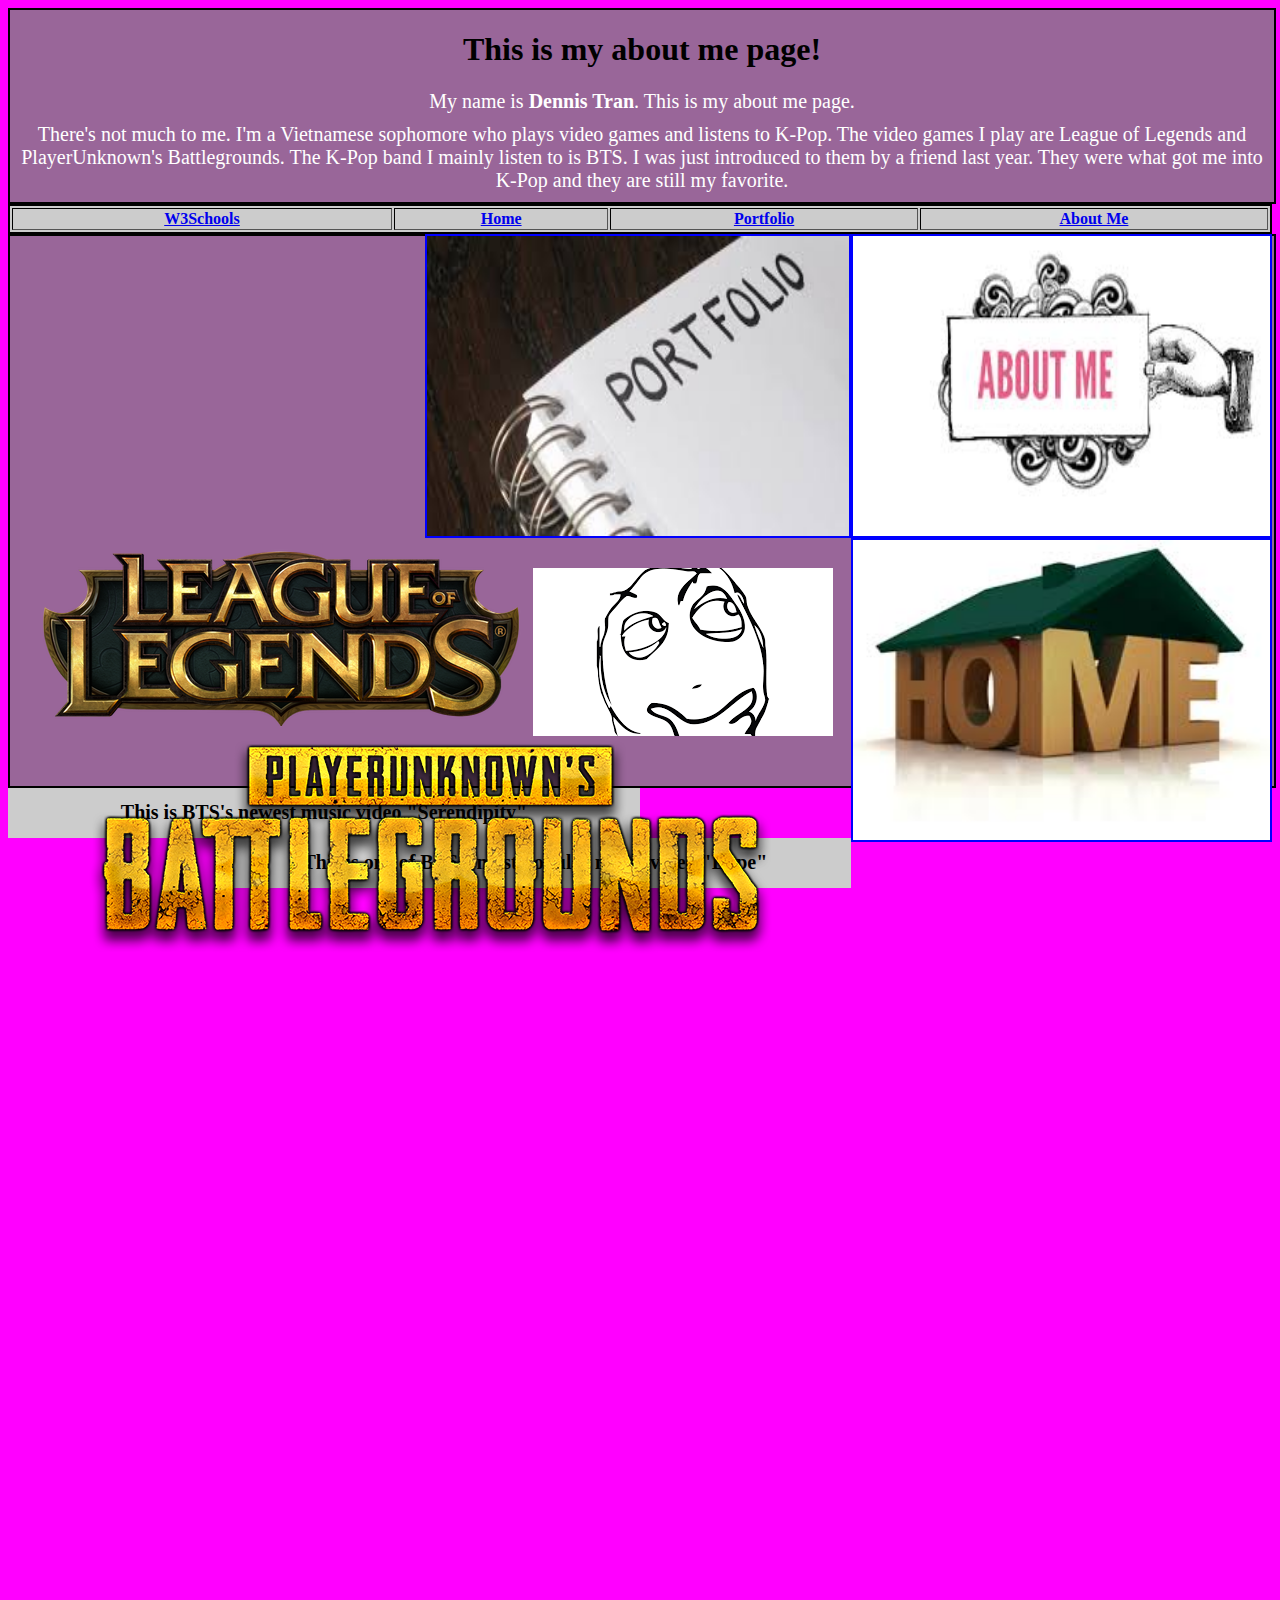
==== my_website/aboutme.html @ e10b5f15 "ok" ====
<!doctype html>
	<html lang="en">
	  <head>
	    <meta charset="utf-8">
	    <title>About me</title>
	  </head>
	  
	  
	  
	  
	  
	   <link rel="stylesheet" type="text/css" href="index.css">
	  
	  
	  
	  
	  
	  <body class="bbb">
      <div class="jjj">
        <h1 class="aaa">This is my about me page!</h1>
        <p class="kkk">My name is <strong>Dennis Tran</strong>. This is my about me page.</p>
        <p class="kkk">There's not much to me. I'm a Vietnamese sophomore who plays video games and listens to K-Pop. The video games I play are League of Legends and PlayerUnknown's Battlegrounds. 
                       The K-Pop band I mainly listen to is BTS. I was just introduced to them by a friend last year. They were what got me into K-Pop and they are still my 
                       favorite.</p>
  
      </div>
    
     
    <table class="hhh" border="1">
      <tr>
        <th><a href="https://w3schools.com" target="_blank">W3Schools</a></th>
        <th><a href="index.html">Home</a></th>
        <th><a href="portfolio.html">Portfolio</a></th>
        <th><a href="aboutme.html">About Me</a></th>
      </tr>
    </table>
    
    <div class="eee">
      <a href="aboutme.html"><img src="images/download.jpg" style="width:100%; height:100%;"></a></a>
    </div>
    
    <div class="ddd">
      <a href="portfolio.html"><img src="images/portfolio.jpg"style="width:100%; height:100%;" ></a></a>
    </div>
    
    <div class="ccc">
      <a href="index.html"><img src="images/home.jpg" style="width:100%; height:100%;" ></a></a>
    </div>
  
  
        <div class="lll">
    <img src="images/League_of_Legends_logo.png" style="width:33% height:600px">
    <img src="images/assd.png" style="width:34% height:600">
    <img src="images/logo1.png" style="width:33% height:600px">
        </div>
    
    
    <div class="fff"><h1 class="ggg">This is BTS's newest music video "Serendipity"</h1></div>
    <div class="iii"><h1 class="ggg">This is one of BTS's most popular music video "Dope"</h1></div>  
      <iframe width="50%" height="600" src="https://www.youtube.com/embed/BEMaH9Sm3lQ?rel=0&amp;showinfo=1" frameborder="0" allowfullscreen></iframe>
      <iframe width="49.74%" height="600" src="https://www.youtube.com/embed/BVwAVbKYYeM?rel=0" frameborder="0" allowfullscreen></iframe>
      
	  </body>
	  <div>

	  </div>
	</html>
---- my_website/index.css ----
.a{
    text-align:center;
    color:white;
    }
    .b{
    text-align:center;
    width:100%;
    height:250px;
    border:2px solid red;
    background:#ffffff;
    }
    .c{
    background:#003499;
    }
    .d{
      float:left;
      width:33%;
      height:300px;
      border:2px solid blue;
    }
    .e{
      float:left;
      width:33%;
      height:300px;
      border:2px solid blue;
    }
    .f{
      float:left;
      width:33%;
      height:300px;
      border:2px solid blue;
    }
    .y{
      border:2px solid black;
      text-align:center;    
    }
    .z{
      border:2px solid black;
      width:100%;
      height:25px;
    }
    .xyz{
      text-align:center;
      float:center;
    }
	.aa{
	    float:left;
	    width:12%;
	    height:900px;
	    background:#003366;
	    border:2px double white;
	}
	.bb{
	   background:#003366;
	}
    .cc{
	  text-align:center;
	  border:1px double #003366;
	  background:#996699;
	}
	.dd{
	 background:#00ff99;
	 text-align:center;
	}
	.ee{
	  background:cyan;
	    border:2px solid black;
      width:87.81%;
      height:25px;
	}
	.ff{
      float:right;
      width:29%;
      height:250px;
      border:2px solid blue;
    }
    .gg{
      float:right;
      width:29.1%;
      height:250px;
      border:2px solid blue;
    }
    .hh{
      float:right;
      width:29.05403%;
      height:250px;
      border:2px solid blue;   
    }
    .ii{
      height:50px;
      width:99%;
      font-size:25px;
      background:#CCFF33;
      border:1px solid #996699;
    }
    .jj{
      border:2px solid white;
      width:87%;
      height:25px;
    }
	.aaa{
	    text-align:center;
	}
	.bbb{
	 background:magenta;
	}
    .ccc{
      float:right;
      width:33%;
      height:300px;
      border:2px solid blue;
      
    }
    .ddd{
      float:right;
      width:33.36%;
      height:300px;
      border:2px solid blue;
    }
    .eee{
      float:right;
      width:33%;
      height:300px;
      border:2px solid blue;   
    }
    .fff{
      float:left;
      width:50%;
      height:50px;
      background:#cccccc;
    }
    .ggg{
      font-size:20px;
      text-align:center;
    }
    .hhh{
	  background:#cccccc;
	    border:2px solid black;
      width:100%;
      height:25px;
      color:white;
	}
	.iii{
	  background:#cccccc;
	  width:50%;
	  height:50px;
	  float:right;
	}
	.jjj{
	  border:2px solid black;
	  width:100%;
	  background:#996699;
	  text-align:center;
	}
	.kkk{
	  font-size: 20px;
	  margin:10px;
	  color:white;
	}
	.lll{
	  border:2px solid black;
	  width:100%;
	  height:550px;
	  background:#996699;
	  text-align:center;
	}
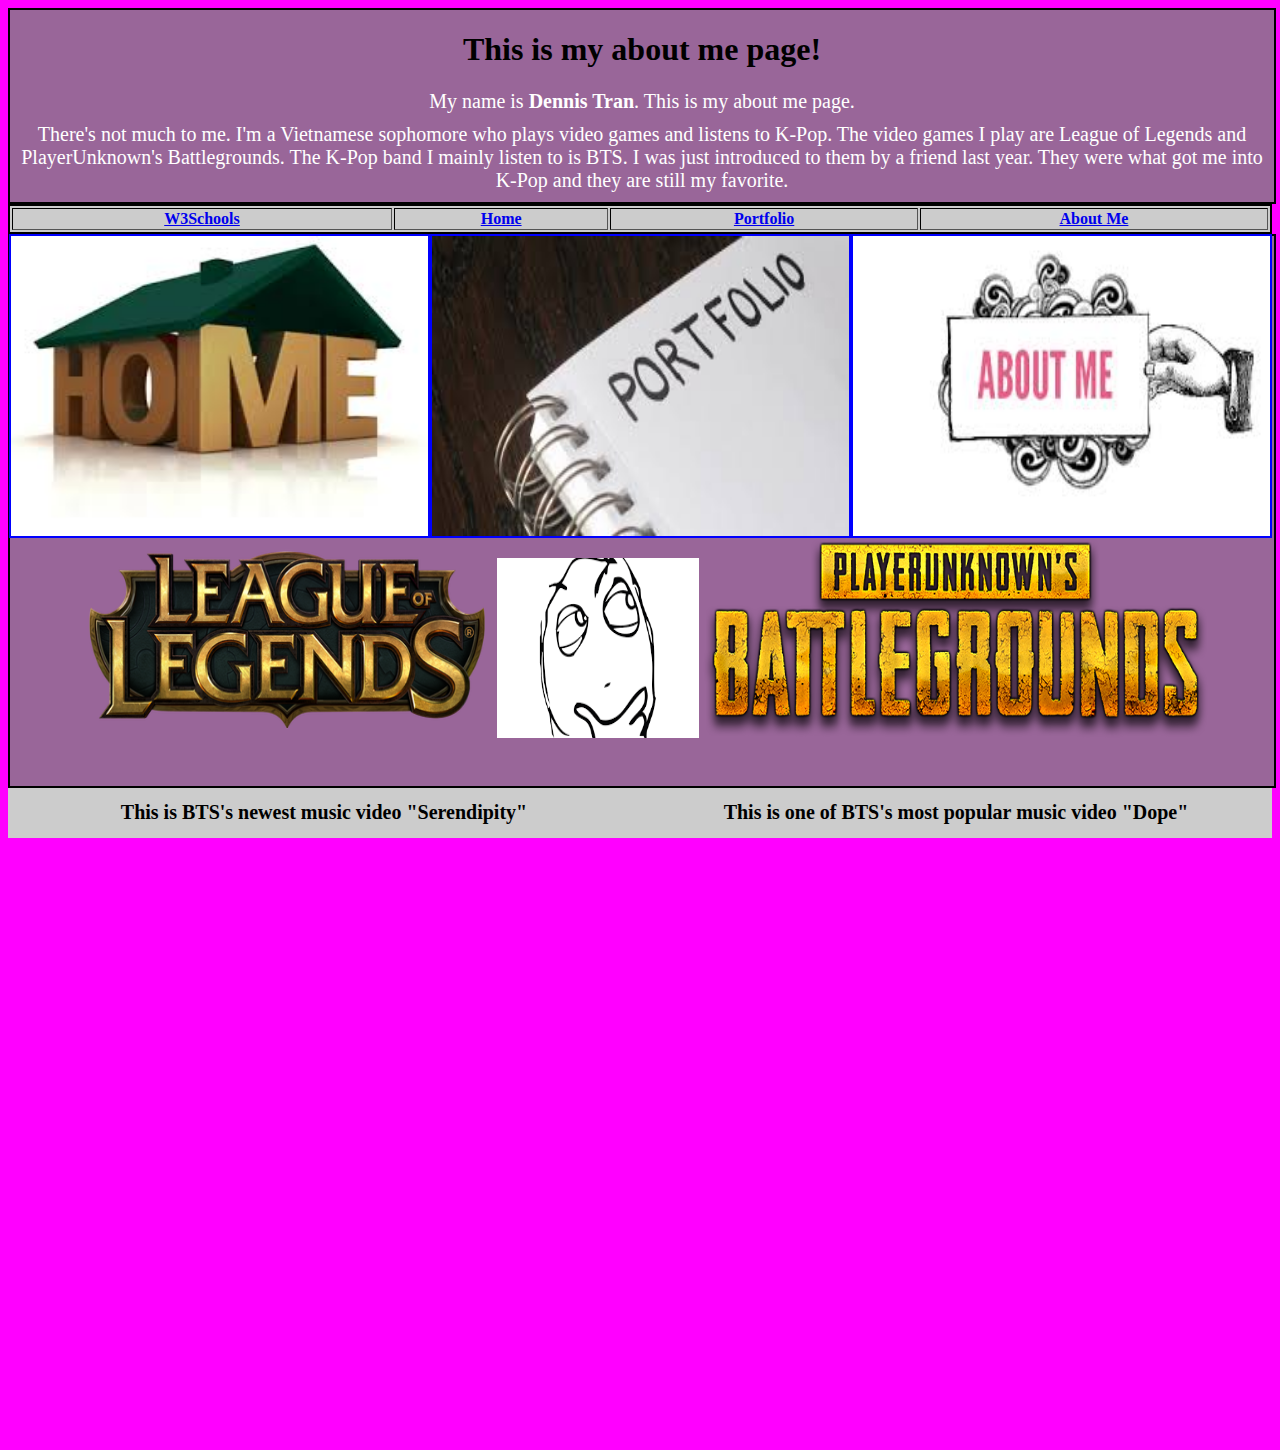
==== commit eed7a8c1: "ok" ====
--- a/my_website/aboutme.html
+++ b/my_website/aboutme.html
@@ -49,16 +49,16 @@
   
   
         <div class="lll">
-    <img src="images/League_of_Legends_logo.png" style="width:33% height:600px">
-    <img src="images/assd.png" style="width:34% height:600">
-    <img src="images/logo1.png" style="width:33% height:600px">
+    <img src="images/League_of_Legends_logo.png" style="width:33%;height:200px;">
+    <img src="images/assd.png" style="width:16%;height:180px;">
+    <img src="images/logo1.png" style="width:40%;height:200px;">
         </div>
     
     
     <div class="fff"><h1 class="ggg">This is BTS's newest music video "Serendipity"</h1></div>
     <div class="iii"><h1 class="ggg">This is one of BTS's most popular music video "Dope"</h1></div>  
       <iframe width="50%" height="600" src="https://www.youtube.com/embed/BEMaH9Sm3lQ?rel=0&amp;showinfo=1" frameborder="0" allowfullscreen></iframe>
-      <iframe width="49.74%" height="600" src="https://www.youtube.com/embed/BVwAVbKYYeM?rel=0" frameborder="0" allowfullscreen></iframe>
+      <iframe width="49%" height="600" src="https://www.youtube.com/embed/BVwAVbKYYeM?rel=0" frameborder="0" allowfullscreen></iframe>
       
 	  </body>
 	  <div>
--- a/my_website/index.css
+++ b/my_website/index.css
@@ -32,7 +32,9 @@
     }
     .y{
       border:2px solid black;
-      text-align:center;    
+      text-align:center; 
+      width:100%;
+      height:800px;
     }
     .z{
       border:2px solid black;
@@ -52,6 +54,7 @@
 	}
 	.bb{
 	   background:#003366;
+
 	}
     .cc{
 	  text-align:center;
@@ -65,7 +68,7 @@
 	.ee{
 	  background:cyan;
 	    border:2px solid black;
-      width:87.81%;
+      width:87.7%;
       height:25px;
 	}
 	.ff{
@@ -76,13 +79,13 @@
     }
     .gg{
       float:right;
-      width:29.1%;
+      width:28.8%;
       height:250px;
       border:2px solid blue;
     }
     .hh{
       float:right;
-      width:29.05403%;
+      width:29%;
       height:250px;
       border:2px solid blue;   
     }
@@ -113,7 +116,7 @@
     }
     .ddd{
       float:right;
-      width:33.36%;
+      width:33%;
       height:300px;
       border:2px solid blue;
     }
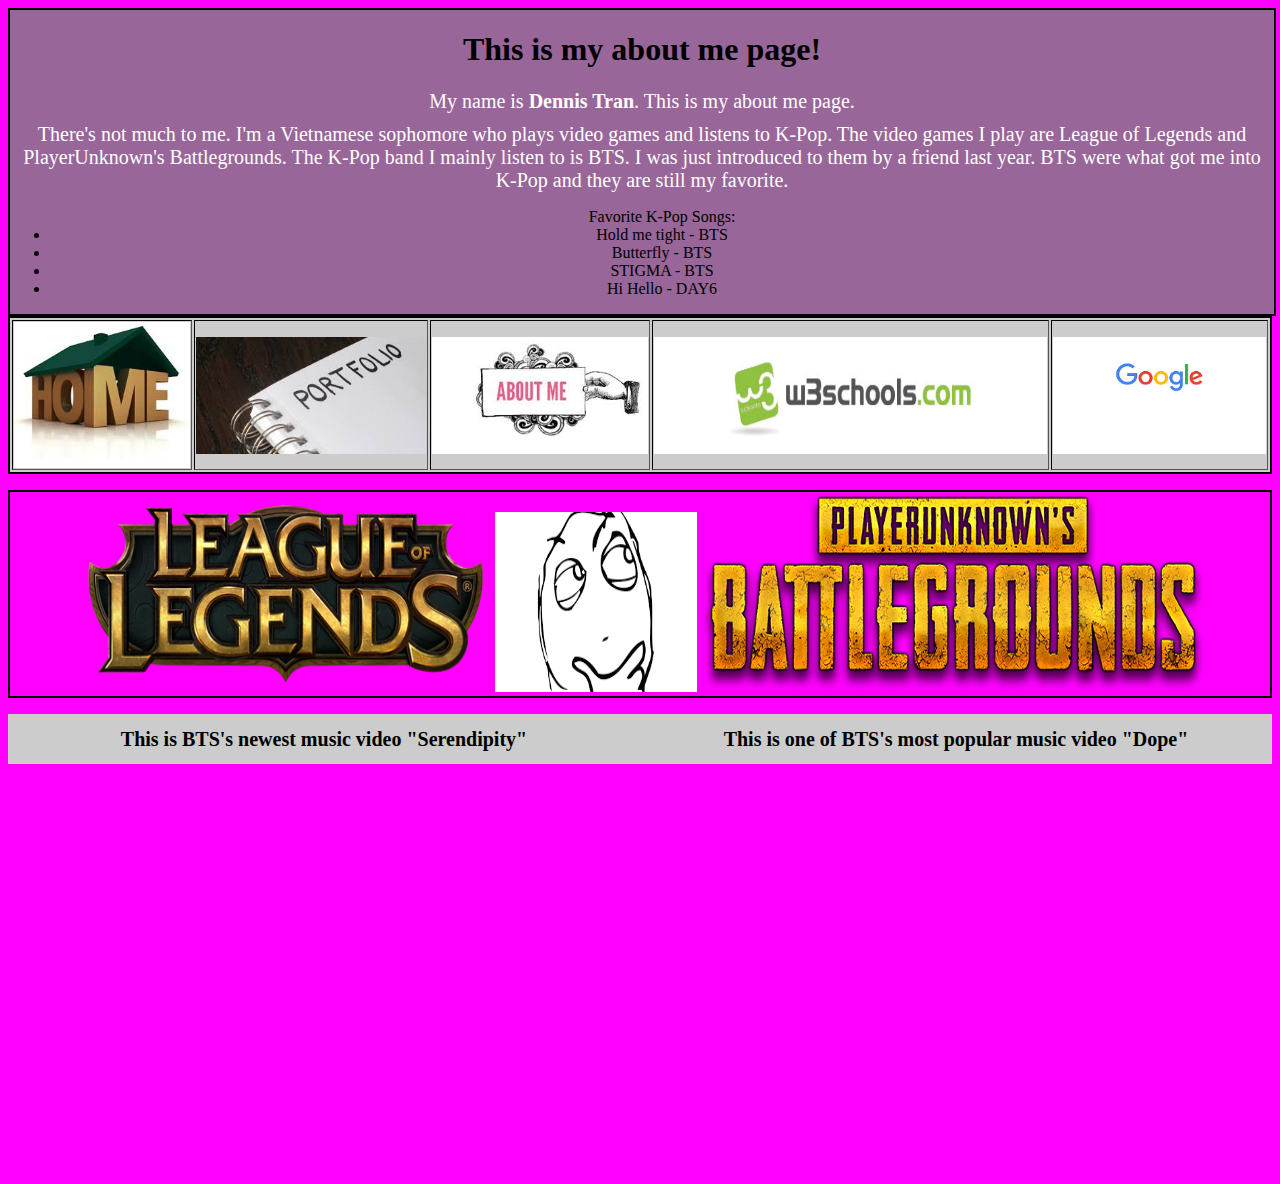
==== commit 55a1ca47: "ok" ====
--- a/my_website/aboutme.html
+++ b/my_website/aboutme.html
@@ -1,67 +1,53 @@
-<!doctype html>
-	<html lang="en">
-	  <head>
+<!doctype <html>
+    </html><html lang="en">
+<head>
+
 	    <meta charset="utf-8">
 	    <title>About me</title>
-	  </head>
-	  
-	  
-	  
-	  
-	  
-	   <link rel="stylesheet" type="text/css" href="index.css">
-	  
-	  
-	  
-	  
-	  
-	  <body class="bbb">
-      <div class="jjj">
-        <h1 class="aaa">This is my about me page!</h1>
-        <p class="kkk">My name is <strong>Dennis Tran</strong>. This is my about me page.</p>
-        <p class="kkk">There's not much to me. I'm a Vietnamese sophomore who plays video games and listens to K-Pop. The video games I play are League of Legends and PlayerUnknown's Battlegrounds. 
-                       The K-Pop band I mainly listen to is BTS. I was just introduced to them by a friend last year. They were what got me into K-Pop and they are still my 
-                       favorite.</p>
-  
-      </div>
+	    <link rel="stylesheet" type="text/css" href="index.css">
+	    
+</head>
+<body class="bbb">
+  <div class="jjj">
+    <h1 class="aaa">This is my about me page!</h1>
+    <p class="kkk">My name is <strong>Dennis Tran</strong>. This is my about me page.</p>
+    <p class="kkk">There's not much to me. I'm a Vietnamese sophomore who plays video games and listens to K-Pop. The video games I play are League of Legends and PlayerUnknown's Battlegrounds. 
+                   The K-Pop band I mainly listen to is BTS. I was just introduced to them by a friend last year. BTS were what got me into K-Pop and they are still my 
+                   favorite.
+    </p>
+    <p>
+      <ul>Favorite K-Pop Songs:
+        <li>Hold me tight - BTS</li>
+        <li>Butterfly - BTS</li>
+        <li>STIGMA - BTS</li>
+        <li>Hi Hello - DAY6</li>
+      </ul>
+    </p>
+  </div>
     
-     
-    <table class="hhh" border="1">
-      <tr>
-        <th><a href="https://w3schools.com" target="_blank">W3Schools</a></th>
-        <th><a href="index.html">Home</a></th>
-        <th><a href="portfolio.html">Portfolio</a></th>
-        <th><a href="aboutme.html">About Me</a></th>
-      </tr>
-    </table>
-    
-    <div class="eee">
-      <a href="aboutme.html"><img src="images/download.jpg" style="width:100%; height:100%;"></a></a>
-    </div>
-    
-    <div class="ddd">
-      <a href="portfolio.html"><img src="images/portfolio.jpg"style="width:100%; height:100%;" ></a></a>
-    </div>
-    
-    <div class="ccc">
-      <a href="index.html"><img src="images/home.jpg" style="width:100%; height:100%;" ></a></a>
-    </div>
+  <table class="hhh" border="1">
+    <tr>
+      <th><a href="index.html"><img src="images/home.jpg" style="width:100%; height:60%;" ></a></a></th>
+      <th> <a href="portfolio.html"><img src="images/portfolio.jpg"style="width:100%; height:80%;" ></a></a></th>
+      <th><a href="aboutme.html"><img src="images/download.jpg" style="width:100%; height:80%;"></a></a></th>
+      <th><a href="https://www.w3schools.com" target="_blank"><img src="images/photo.jpg" height="80%" width="100%"></a></th>
+      <th><a href="https://www.google.com" target="_blank"><img src="images/download.png" height="80%" width="100%"></a></a></th>
+    </tr>
+  </table>
   
   
-        <div class="lll">
+  
+  <p style="text-align:center;border:2px solid black">
     <img src="images/League_of_Legends_logo.png" style="width:33%;height:200px;">
     <img src="images/assd.png" style="width:16%;height:180px;">
     <img src="images/logo1.png" style="width:40%;height:200px;">
-        </div>
+      <div class="fff"><h1 class="ggg">This is BTS's newest music video "Serendipity"</h1></div>
+      <div class="iii"><h1 class="ggg">This is one of BTS's most popular music video "Dope"</h1></div>  
+        <iframe width="50%" height="400" src="https://www.youtube.com/embed/BEMaH9Sm3lQ?rel=0&amp;showinfo=1" frameborder="0" allowfullscreen></iframe>
+        <iframe width="49%" height="400" src="https://www.youtube.com/embed/BVwAVbKYYeM?rel=0" frameborder="0" allowfullscreen></iframe>
+  </p>
     
     
-    <div class="fff"><h1 class="ggg">This is BTS's newest music video "Serendipity"</h1></div>
-    <div class="iii"><h1 class="ggg">This is one of BTS's most popular music video "Dope"</h1></div>  
-      <iframe width="50%" height="600" src="https://www.youtube.com/embed/BEMaH9Sm3lQ?rel=0&amp;showinfo=1" frameborder="0" allowfullscreen></iframe>
-      <iframe width="49%" height="600" src="https://www.youtube.com/embed/BVwAVbKYYeM?rel=0" frameborder="0" allowfullscreen></iframe>
-      
-	  </body>
-	  <div>
-
-	  </div>
-	</html>
+ 
+</body>
+</html>
--- a/my_website/index.css
+++ b/my_website/index.css
@@ -15,19 +15,19 @@
     .d{
       float:left;
       width:33%;
-      height:300px;
+      height:100px;
       border:2px solid blue;
     }
     .e{
       float:left;
       width:33%;
-      height:300px;
+      height:100px;
       border:2px solid blue;
     }
     .f{
       float:left;
       width:33%;
-      height:300px;
+      height:100px;
       border:2px solid blue;
     }
     .y{
@@ -161,9 +161,16 @@
 	  color:white;
 	}
 	.lll{
+	  text-align:center;
+	}
+	.mmm{
 	  border:2px solid black;
 	  width:100%;
-	  height:550px;
-	  background:#996699;
-	  text-align:center;
-	}+	  height:50px;
+	  background:green;
+	}
+	
+	
+	
+	
+	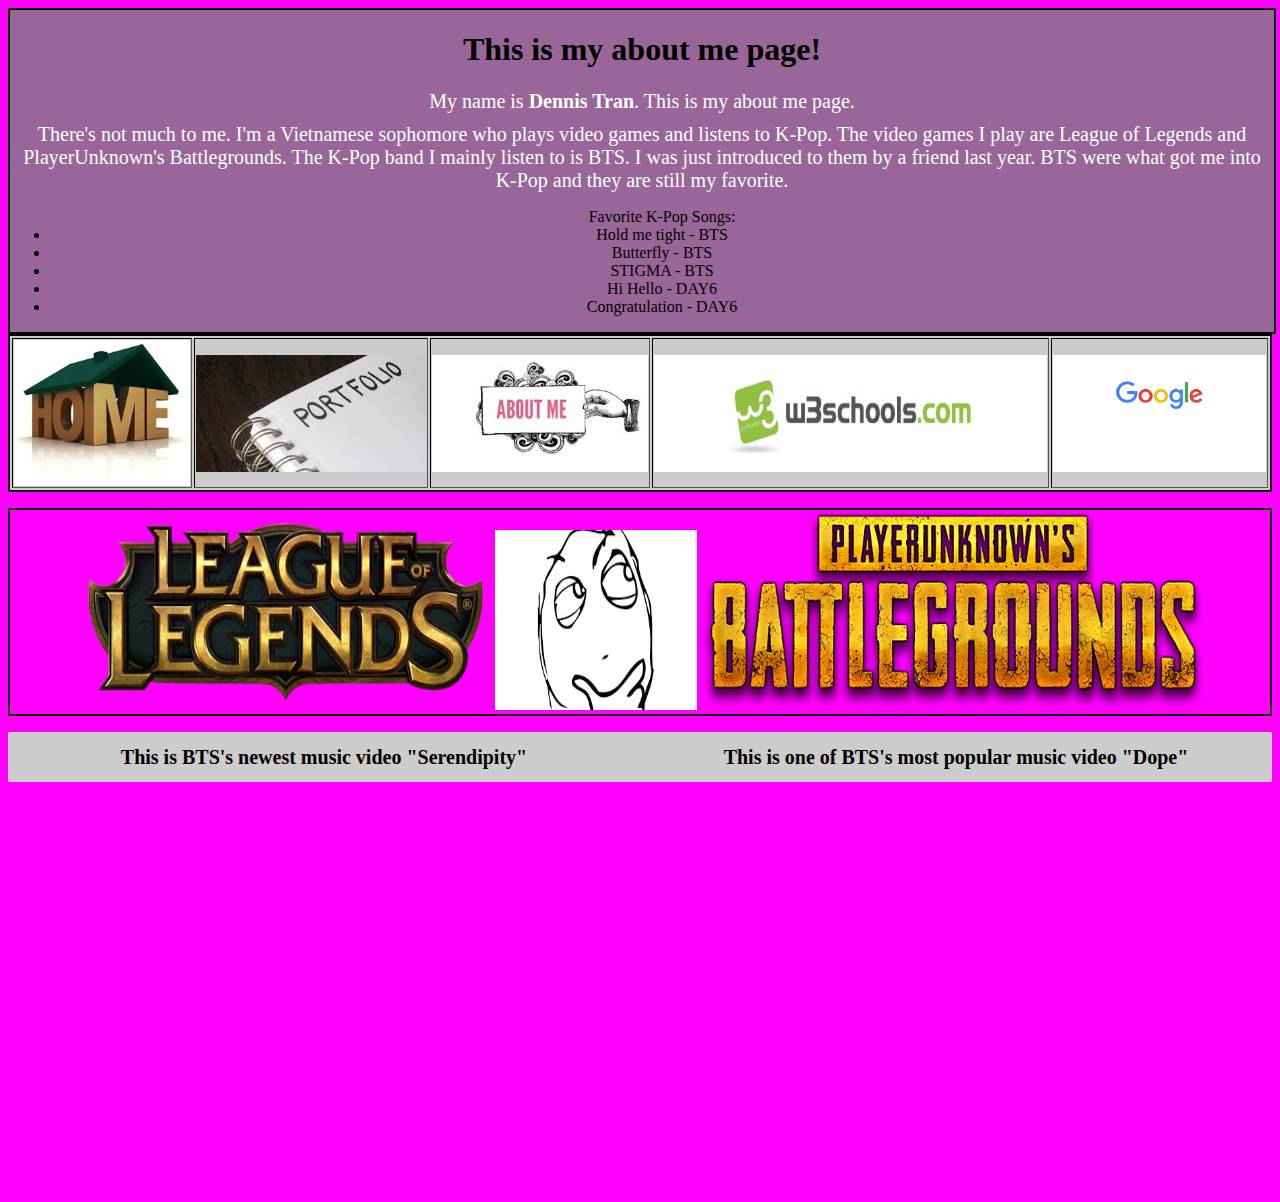
==== commit 75875bc8: "oops" ====
--- a/my_website/aboutme.html
+++ b/my_website/aboutme.html
@@ -21,6 +21,7 @@
         <li>Butterfly - BTS</li>
         <li>STIGMA - BTS</li>
         <li>Hi Hello - DAY6</li>
+        <li>Congratulation - DAY6</li>
       </ul>
     </p>
   </div>
--- a/my_website/index.css
+++ b/my_website/index.css
@@ -1,6 +1,7 @@
     .a{
     text-align:center;
     color:white;
+    background:black;
     }
     .b{
     text-align:center;
@@ -166,8 +167,8 @@
 	.mmm{
 	  border:2px solid black;
 	  width:100%;
-	  height:50px;
-	  background:green;
+	  height:75px;
+	  background:lightblue;
 	}
 	
 	
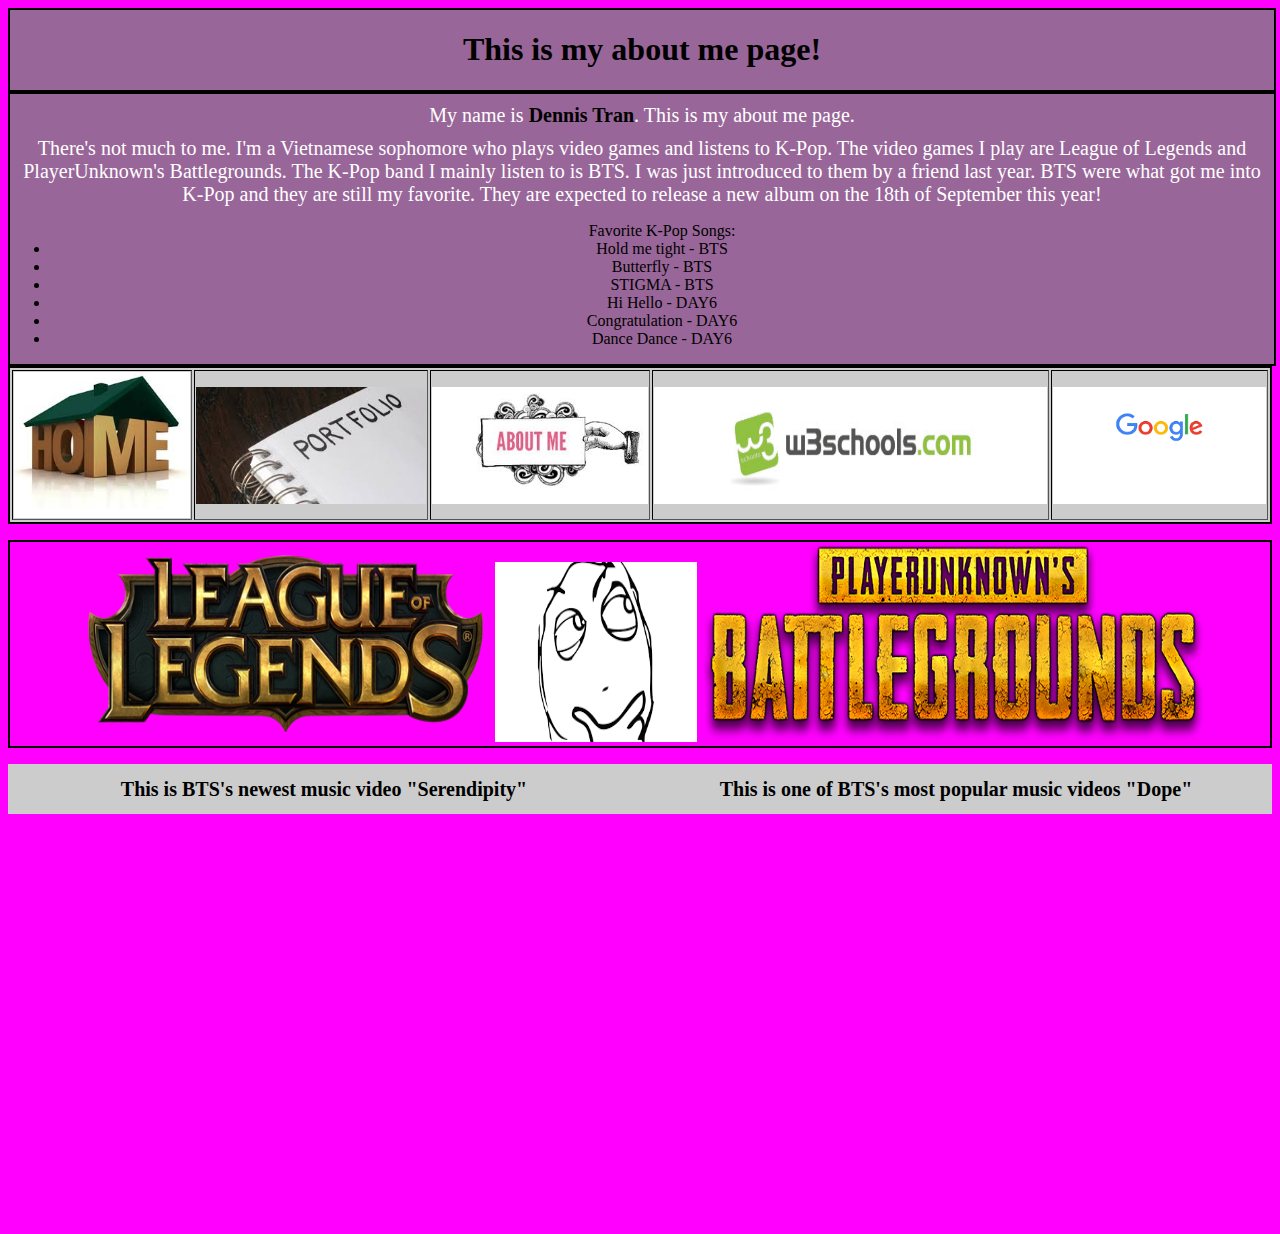
==== commit 00717a9e: "okay" ====
--- a/my_website/aboutme.html
+++ b/my_website/aboutme.html
@@ -10,10 +10,12 @@
 <body class="bbb">
   <div class="jjj">
     <h1 class="aaa">This is my about me page!</h1>
-    <p class="kkk">My name is <strong>Dennis Tran</strong>. This is my about me page.</p>
+  </div>
+  <div class="jjj">
+    <p class="kkk">My name is <strong class="nnn">Dennis Tran</strong>. This is my about me page.</p>
     <p class="kkk">There's not much to me. I'm a Vietnamese sophomore who plays video games and listens to K-Pop. The video games I play are League of Legends and PlayerUnknown's Battlegrounds. 
                    The K-Pop band I mainly listen to is BTS. I was just introduced to them by a friend last year. BTS were what got me into K-Pop and they are still my 
-                   favorite.
+                   favorite. They are expected to release a new album on the 18th of September this year!
     </p>
     <p>
       <ul>Favorite K-Pop Songs:
@@ -22,6 +24,7 @@
         <li>STIGMA - BTS</li>
         <li>Hi Hello - DAY6</li>
         <li>Congratulation - DAY6</li>
+        <li>Dance Dance - DAY6</li>
       </ul>
     </p>
   </div>
@@ -43,9 +46,9 @@
     <img src="images/assd.png" style="width:16%;height:180px;">
     <img src="images/logo1.png" style="width:40%;height:200px;">
       <div class="fff"><h1 class="ggg">This is BTS's newest music video "Serendipity"</h1></div>
-      <div class="iii"><h1 class="ggg">This is one of BTS's most popular music video "Dope"</h1></div>  
+      <div class="iii"><h1 class="ggg">This is one of BTS's most popular music videos "Dope"</h1></div>  
         <iframe width="50%" height="400" src="https://www.youtube.com/embed/BEMaH9Sm3lQ?rel=0&amp;showinfo=1" frameborder="0" allowfullscreen></iframe>
-        <iframe width="49%" height="400" src="https://www.youtube.com/embed/BVwAVbKYYeM?rel=0" frameborder="0" allowfullscreen></iframe>
+        <iframe width="49.6%" height="400" src="https://www.youtube.com/embed/BVwAVbKYYeM?rel=0" frameborder="0" allowfullscreen></iframe>
   </p>
     
     
--- a/my_website/index.css
+++ b/my_website/index.css
@@ -1,7 +1,6 @@
     .a{
     text-align:center;
-    color:white;
-    background:black;
+    color:black;
     }
     .b{
     text-align:center;
@@ -35,7 +34,7 @@
       border:2px solid black;
       text-align:center; 
       width:100%;
-      height:800px;
+      height:400px;
     }
     .z{
       border:2px solid black;
@@ -170,6 +169,9 @@
 	  height:75px;
 	  background:lightblue;
 	}
+	.nnn{
+	  color:black;
+	}
 	
 	
 	
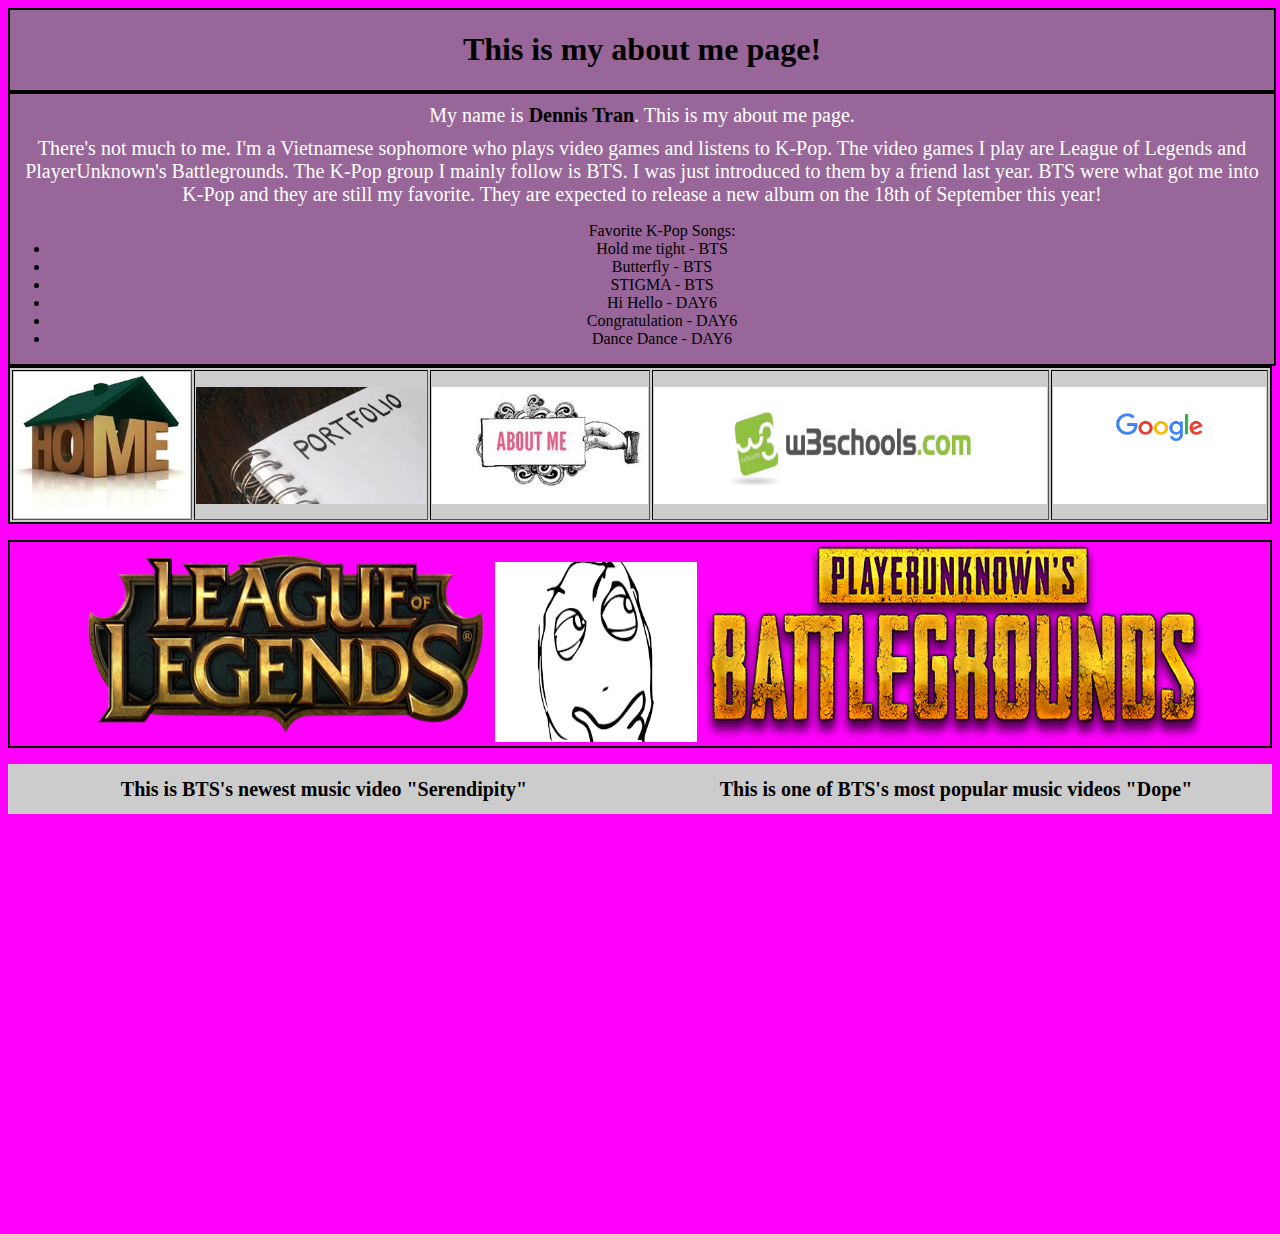
==== commit 645d3a10: "ok" ====
--- a/my_website/aboutme.html
+++ b/my_website/aboutme.html
@@ -8,13 +8,13 @@
 	    
 </head>
 <body class="bbb">
-  <div class="jjj">
+  <div class="ooo">
     <h1 class="aaa">This is my about me page!</h1>
   </div>
   <div class="jjj">
     <p class="kkk">My name is <strong class="nnn">Dennis Tran</strong>. This is my about me page.</p>
     <p class="kkk">There's not much to me. I'm a Vietnamese sophomore who plays video games and listens to K-Pop. The video games I play are League of Legends and PlayerUnknown's Battlegrounds. 
-                   The K-Pop band I mainly listen to is BTS. I was just introduced to them by a friend last year. BTS were what got me into K-Pop and they are still my 
+                   The K-Pop group I mainly follow is BTS. I was just introduced to them by a friend last year. BTS were what got me into K-Pop and they are still my 
                    favorite. They are expected to release a new album on the 18th of September this year!
     </p>
     <p>
--- a/my_website/index.css
+++ b/my_website/index.css
@@ -48,7 +48,7 @@
 	.aa{
 	    float:left;
 	    width:12%;
-	    height:900px;
+	    height:775px;
 	    background:#003366;
 	    border:2px double white;
 	}
@@ -103,6 +103,8 @@
     }
 	.aaa{
 	    text-align:center;
+	    outline-color:red;
+	    outline-width:5px;
 	}
 	.bbb{
 	 background:magenta;
@@ -172,6 +174,12 @@
 	.nnn{
 	  color:black;
 	}
+	.ooo{
+	  border:2px solid black;
+	  width:100%;
+	  background:#996699;
+	  text-align:center;
+	}
 	
 	
 	
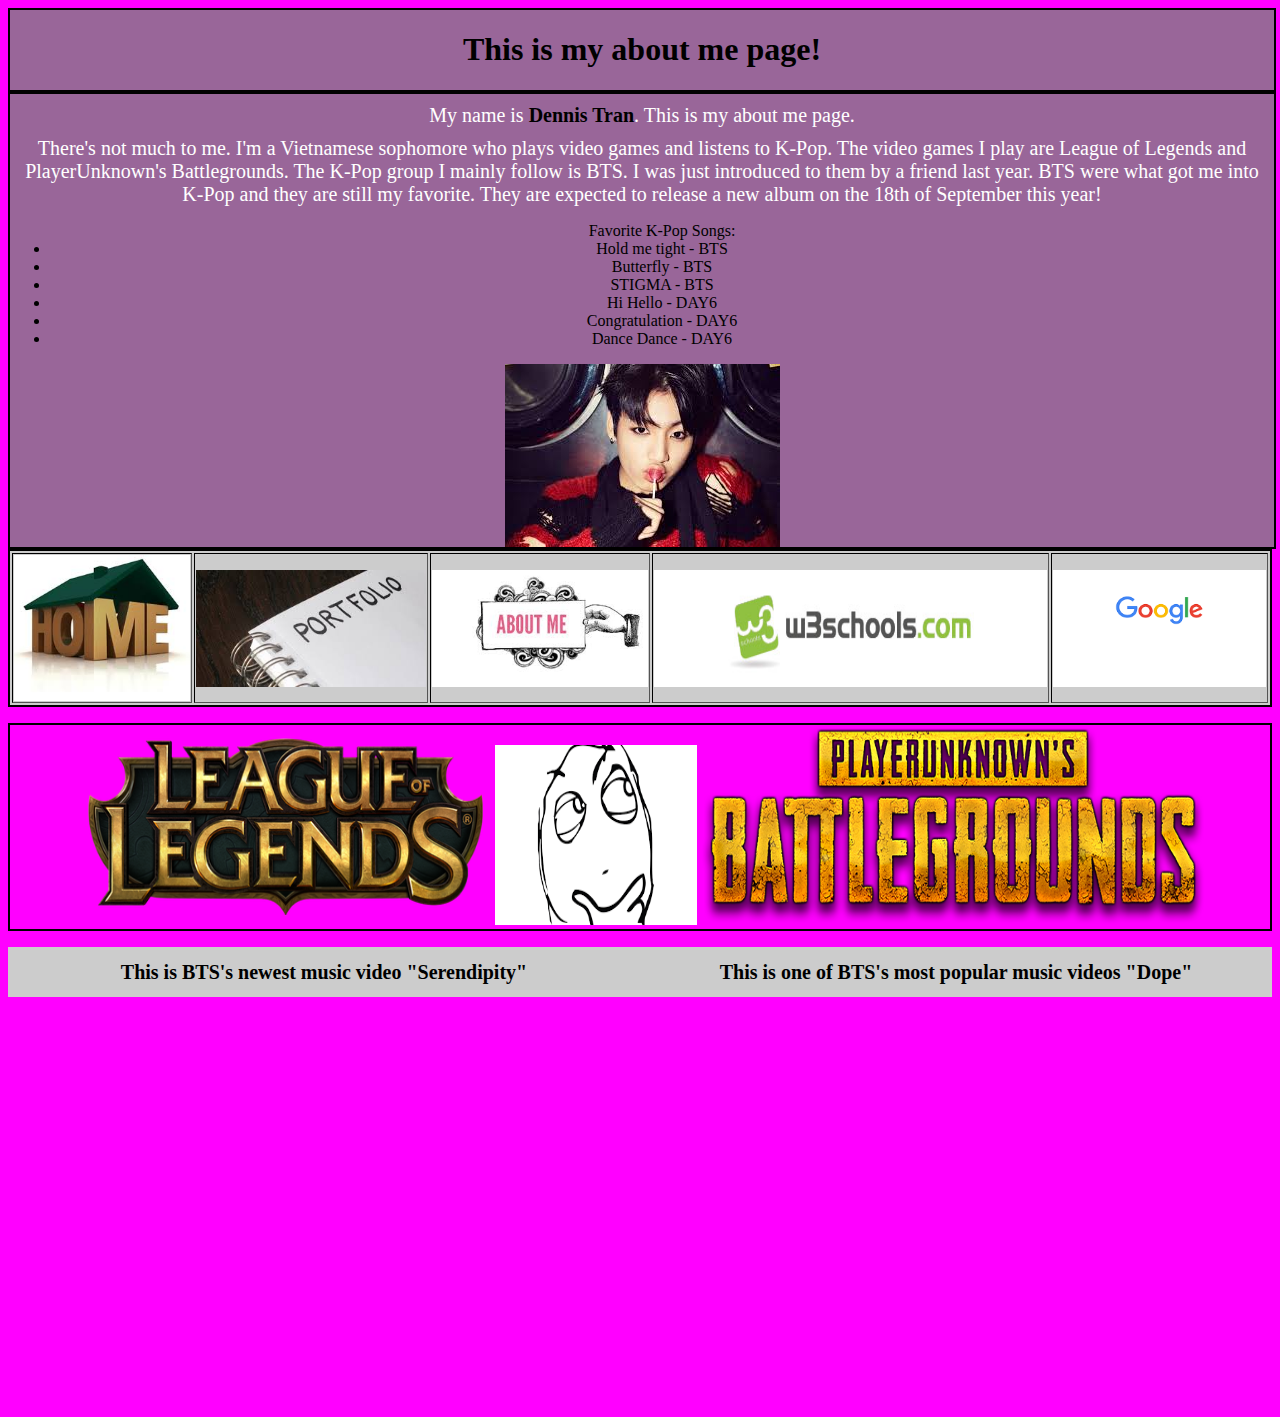
==== commit 116a5edf: "ok" ====
--- a/my_website/aboutme.html
+++ b/my_website/aboutme.html
@@ -27,6 +27,7 @@
         <li>Dance Dance - DAY6</li>
       </ul>
     </p>
+      <img src="images/jk.jpg">
   </div>
     
   <table class="hhh" border="1">
--- a/my_website/index.css
+++ b/my_website/index.css
@@ -48,7 +48,7 @@
 	.aa{
 	    float:left;
 	    width:12%;
-	    height:775px;
+	    height:610px;
 	    background:#003366;
 	    border:2px double white;
 	}
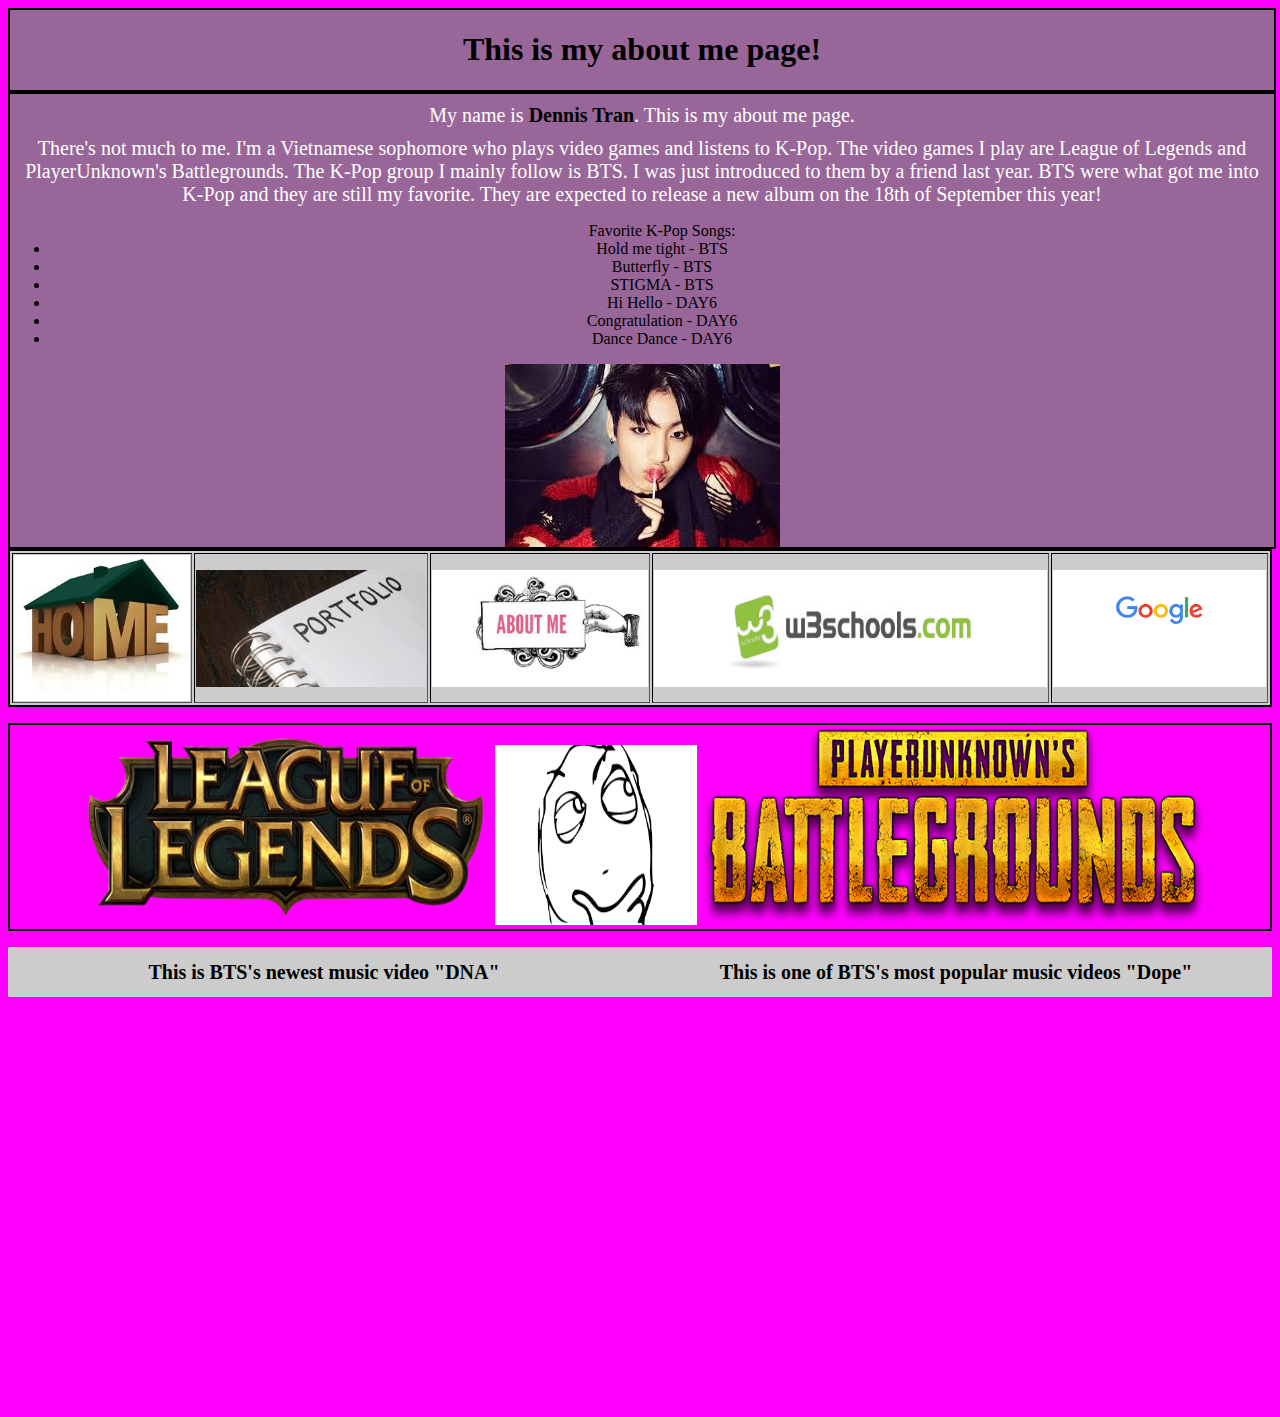
==== commit ba6ef957: "ok" ====
--- a/my_website/aboutme.html
+++ b/my_website/aboutme.html
@@ -46,10 +46,10 @@
     <img src="images/League_of_Legends_logo.png" style="width:33%;height:200px;">
     <img src="images/assd.png" style="width:16%;height:180px;">
     <img src="images/logo1.png" style="width:40%;height:200px;">
-      <div class="fff"><h1 class="ggg">This is BTS's newest music video "Serendipity"</h1></div>
+      <div class="fff"><h1 class="ggg">This is BTS's newest music video "DNA"</h1></div>
       <div class="iii"><h1 class="ggg">This is one of BTS's most popular music videos "Dope"</h1></div>  
-        <iframe width="50%" height="400" src="https://www.youtube.com/embed/BEMaH9Sm3lQ?rel=0&amp;showinfo=1" frameborder="0" allowfullscreen></iframe>
-        <iframe width="49.6%" height="400" src="https://www.youtube.com/embed/BVwAVbKYYeM?rel=0" frameborder="0" allowfullscreen></iframe>
+        <iframe width="50%" height="400px" src="https://www.youtube.com/embed/MBdVXkSdhwU?rel=0" frameborder="0" allowfullscreen></iframe>
+        <iframe width="49.6%" height="400px" src="https://www.youtube.com/embed/BVwAVbKYYeM?rel=0" frameborder="0" allowfullscreen></iframe>
   </p>
     
     
--- a/my_website/index.css
+++ b/my_website/index.css
@@ -48,7 +48,7 @@
 	.aa{
 	    float:left;
 	    width:12%;
-	    height:610px;
+	    height:600px;
 	    background:#003366;
 	    border:2px double white;
 	}
